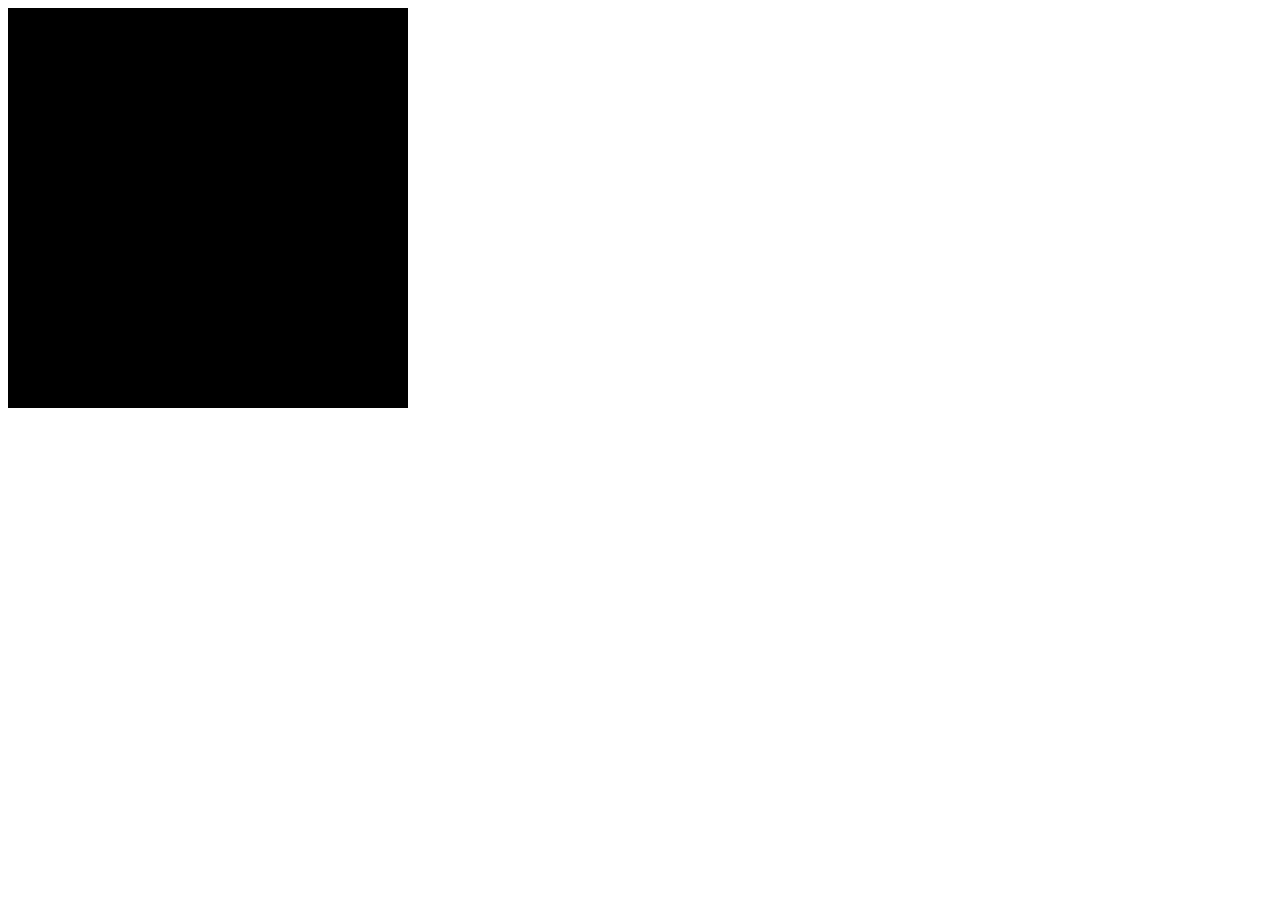
==== JavaGame1.html @ 333217b1 "Added Blank Canvas" ====
<!doctype html>
<body>
    <canvas id="gameCanvas" width="400" height="400"></canvas>
    <script>
        var canvas, canvasContext;

        window.onload = function() {
            canvas = document.getElementById('gameCanvas');
            canvasContext = canvas.getContext('2d');

            setInterval(mainloop, 1000 / 50);
        }
        
        function mainloop() {
            colorRect(0,0,canvas.width,canvas.height,'black'); // bg
  
        }
        
         function colorRect(x,y,w,h,c){
            canvasContext.fillStyle = c;
            canvasContext.fillRect(x,y,w,h);
        }
    
    </script>
</body>
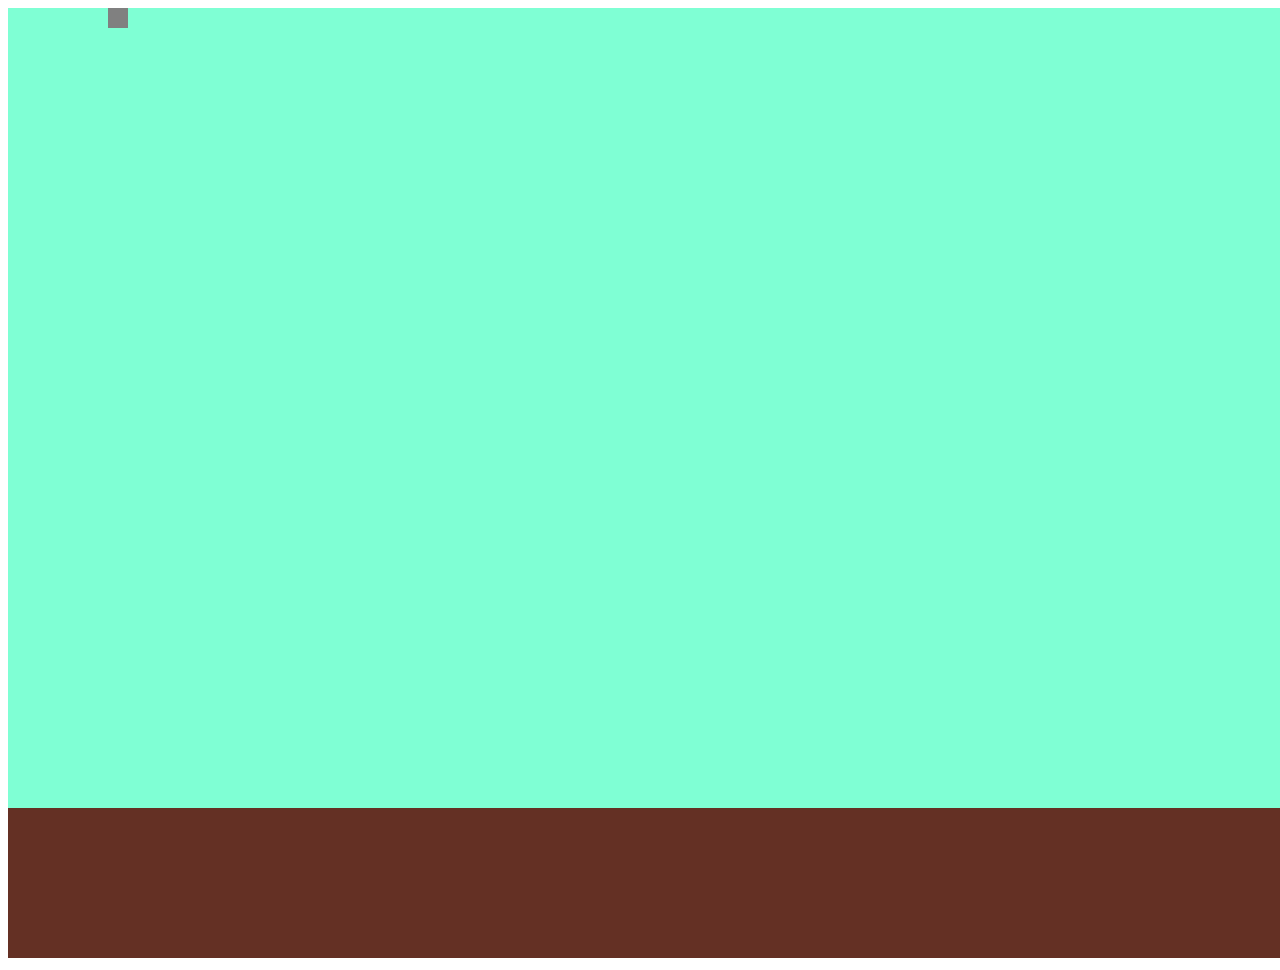
==== commit ee5e7d1a: "Added Brown ground to canvas" ====
--- a/JavaGame1.html
+++ b/JavaGame1.html
@@ -1,6 +1,7 @@
 <!doctype html>
+
 <body>
-    <canvas id="gameCanvas" width="400" height="400"></canvas>
+    <canvas id="gameCanvas" width="1900" height="950"></canvas>
     <script>
         var canvas, canvasContext;
 
@@ -8,18 +9,127 @@
             canvas = document.getElementById('gameCanvas');
             canvasContext = canvas.getContext('2d');
 
+            document.addEventListener('keydown', keyPressed);
+            document.addEventListener('keyup', keyReleased);
+
+
             setInterval(mainloop, 1000 / 50);
         }
-        
+
+        // player Vars
+        var playerXpos = 100;
+        var playerYpos = 0;
+        const PLAYER_SIZE = 20;
+        var playerXspeed = 5;
+        var playerYspeed = 5;
+
+        var leftKeyPressed = false;
+        var rightKeyPressed = false;
+        var upKeyPressed = false;
+        var downKeyPressed = false;
+
+        const LEFT_KEY = 37;
+        const UP_KEY = 38
+        const RIGHT_KEY = 39;
+        const DOWN_KEY = 40;
+
+
         function mainloop() {
-            colorRect(0,0,canvas.width,canvas.height,'black'); // bg
-  
+            colorRect(0, 0, canvas.width, canvas.height, '#7FFFD4');
+            colorRect(0, 800, canvas.width, canvas.height, '#643024');
+
+            colorRect(playerXpos, playerYpos, PLAYER_SIZE, PLAYER_SIZE, 'gray');
+
+            playerMove();
         }
-        
-         function colorRect(x,y,w,h,c){
+
+        function playerMove() {
+            xPos += xSpeed;
+
+
+            if (xPos > canvas.width - PLAYER_SIZE) {
+                xSpeed *= -1;
+            }
+
+            if (xPos < 0) {
+                xSpeed *= -1;
+            }
+
+            if (yPos > canvas.height - PLAYER_SIZE) {
+                ySpeed *= -1;
+            }
+
+            if (yPos < 0) {
+                ySpeed *= -1;
+            }
+        }
+
+
+
+
+
+
+
+
+        function playerMove() {
+            if (rightKeyPressed && playerXpos + PLAYER_SIZE < canvas.width) {
+                playerXpos += playerXspeed;
+            }
+            if (rightKeyPressed == true) {
+                playerXpos += playerXspeed; // Auto Moving
+            }
+            if (leftKeyPressed == true) {
+                playerXpos -= playerXspeed; // Auto Moving
+            }
+            if (upKeyPressed == true) {
+                playerYpos -= playerYspeed; // Auto Moving
+            }
+            if (downKeyPressed == true) {
+                playerYpos += playerYspeed; // Auto Moving
+            }
+
+
+        }
+
+        function keyPressed(evt) {
+            if (evt.keyCode == LEFT_KEY) { //left
+                leftKeyPressed = true;
+            }
+            if (evt.keyCode == RIGHT_KEY) { //right
+                rightKeyPressed = true;
+            }
+            if (evt.keyCode == UP_KEY) { //up
+                upKeyPressed = true;
+            }
+            if (evt.keyCode == DOWN_KEY) { //down
+                downKeyPressed = true;
+            }
+
+        }
+
+        function keyReleased(evt) {
+            if (evt.keyCode == LEFT_KEY) { //left
+                leftKeyPressed = false;
+            }
+            if (evt.keyCode == RIGHT_KEY) { //right
+                rightKeyPressed = false;
+            }
+            if (evt.keyCode == UP_KEY) { //up
+                upKeyPressed = false;
+            }
+            if (evt.keyCode == DOWN_KEY) { //down
+                downKeyPressed = false;
+            }
+
+        }
+
+
+
+
+        function colorRect(x, y, w, h, c) {
             canvasContext.fillStyle = c;
-            canvasContext.fillRect(x,y,w,h);
+            canvasContext.fillRect(x, y, w, h);
         }
-    
+
     </script>
 </body>
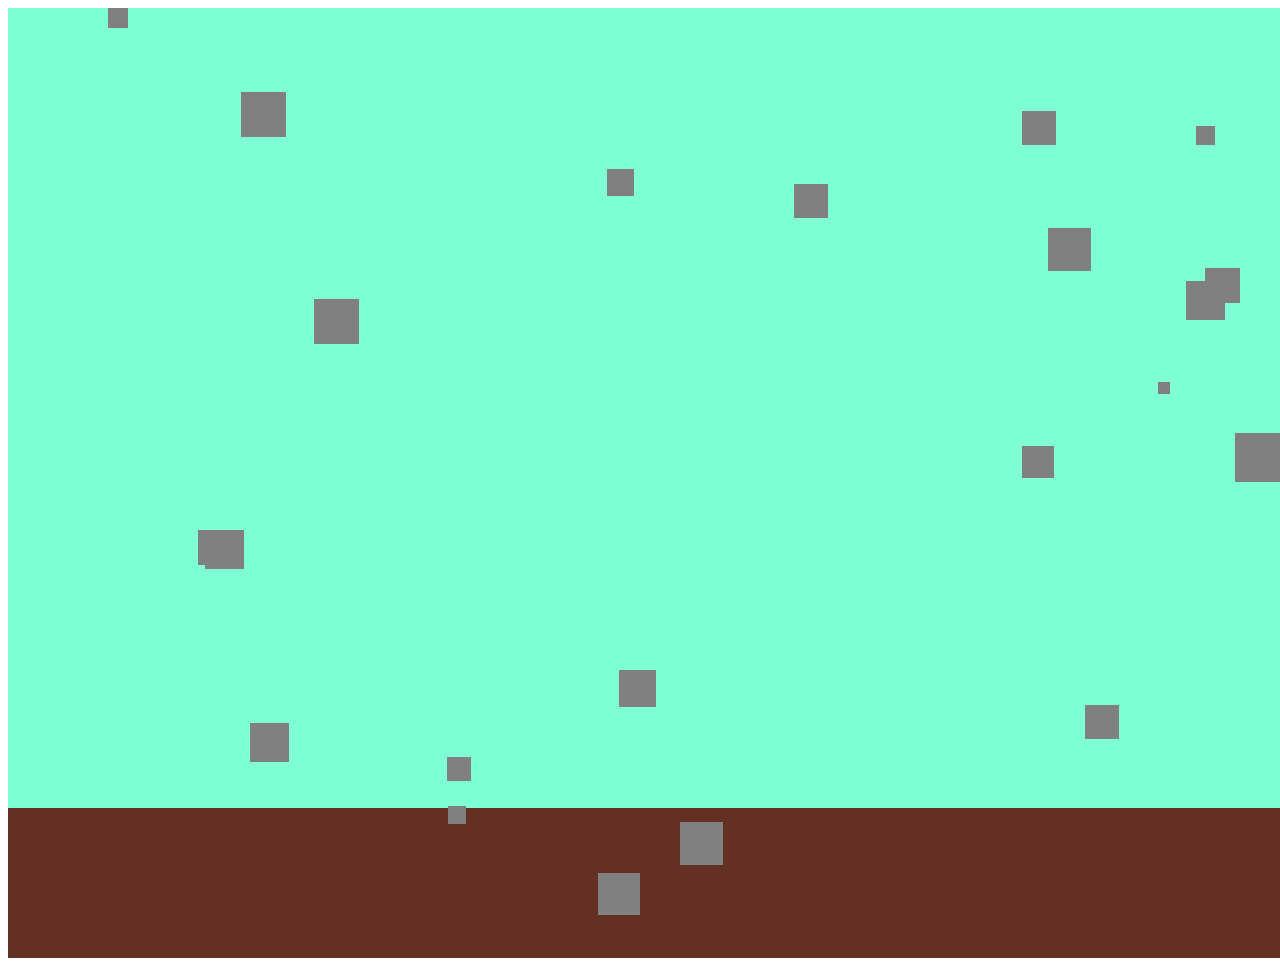
==== commit 3e0907dc: "Added Balls" ====
--- a/JavaGame1.html
+++ b/JavaGame1.html
@@ -32,6 +32,10 @@
         const UP_KEY = 38
         const RIGHT_KEY = 39;
         const DOWN_KEY = 40;
+        
+         var balls = [];
+        var settingUp = true;
+        var totalballs = 1;
 
 
         function mainloop() {
@@ -41,7 +45,107 @@
             colorRect(playerXpos, playerYpos, PLAYER_SIZE, PLAYER_SIZE, 'gray');
 
             playerMove();
-        }
+
+            if (settingUp) {
+                for (var i = 0; i < totalballs; i++) {
+                    setUp();
+
+
+
+                }
+
+                settingUp = true;
+            }
+            drawballs();
+            moveballs();
+            ballMove();
+
+        }
+
+        function setUp() {
+            var ballSize = Math.floor(Math.random() * (50 - 10)) + 10;
+            var ballXpos = Math.floor(Math.random() * ((canvas.width - ballSize) - 0)) + 0;
+            var ballYpos = Math.floor(Math.random() * ((canvas.height - ballSize) - 0)) + 0;
+            var ballXspeed = Math.floor(Math.random() * (20 - 2)) + 2;
+            var ballYspeed = Math.floor(Math.random() * (20 - 2)) + 2;
+
+            var ball = {
+                ballXpos: ballXpos,
+                ballYpos: ballYpos,
+                ballSize: ballSize,
+                ballXspeed: ballXspeed,
+                ballYspeed: ballYspeed,
+            }
+
+            balls.push(ball);
+
+        } // end func 
+
+        function drawballs() {
+            balls.forEach(function(ball, i) {
+                colorRect(ball.ballXpos, ball.ballYpos, ball.ballSize, ball.ballSize, 'steel');
+            });
+
+        }
+
+        function moveballs() {
+            balls.forEach(function(ball, i) {
+                ball.ballXpos += ball.ballXspeed; // move x
+                ball.ballypos += ball.ballyspeed; // move y
+
+                if (ball.ballXpos + ball.ballSize > canvas.width) {
+                    ball.ballXspeed *= -1;
+                }
+                //                if(ball.ballXpos < 0){
+                //                    ball.ballXspeed *= -1;
+                //}
+                //Right edge bounce
+                if (ball.ballXpos + ball.ballSize > canvas.width) {
+                    ball.ballXspeed *= -1;
+
+                }
+
+                //Left Edge Bounce
+                if (ball.ballXpos < 0) {
+                    ball.ballXspeed *= -1;
+                }
+
+                if (ball.ballYpos > canvas.height) {
+                    ball.ballYpos = 0 - ball.ballSize;
+                    ball.ballSize = Math.floor(Math.random() * (100 - 67)) + 10;
+                    ball.ballYspeed = Math.floor(Math.random() * (20 - 2)) + 2;
+                    ball.ballXspeed = Math.floor(Math.random() * (20 - 2)) + 2;
+
+                }
+
+            });
+        }
+
+
+
+
+
+        function ballMove() {
+            xPos += xSpeed; // x move
+            yPos += ySpeed; // y move
+
+            // right edge bounce
+            if (xPos > canvas.width - SIZE) {
+                xSpeed *= -1;
+            }
+            // left edge bounce
+            if (xPos < 0) {
+                xSpeed *= -1;
+            }
+            // bottom edge bounce
+            if (yPos > canvas.height - SIZE) {
+                ySpeed *= -1;
+            }
+            // top edge bounce 
+            if (yPos < 0) {
+                ySpeed *= -1;
+            }
+        } // end func 
 
         function playerMove() {
             xPos += xSpeed;
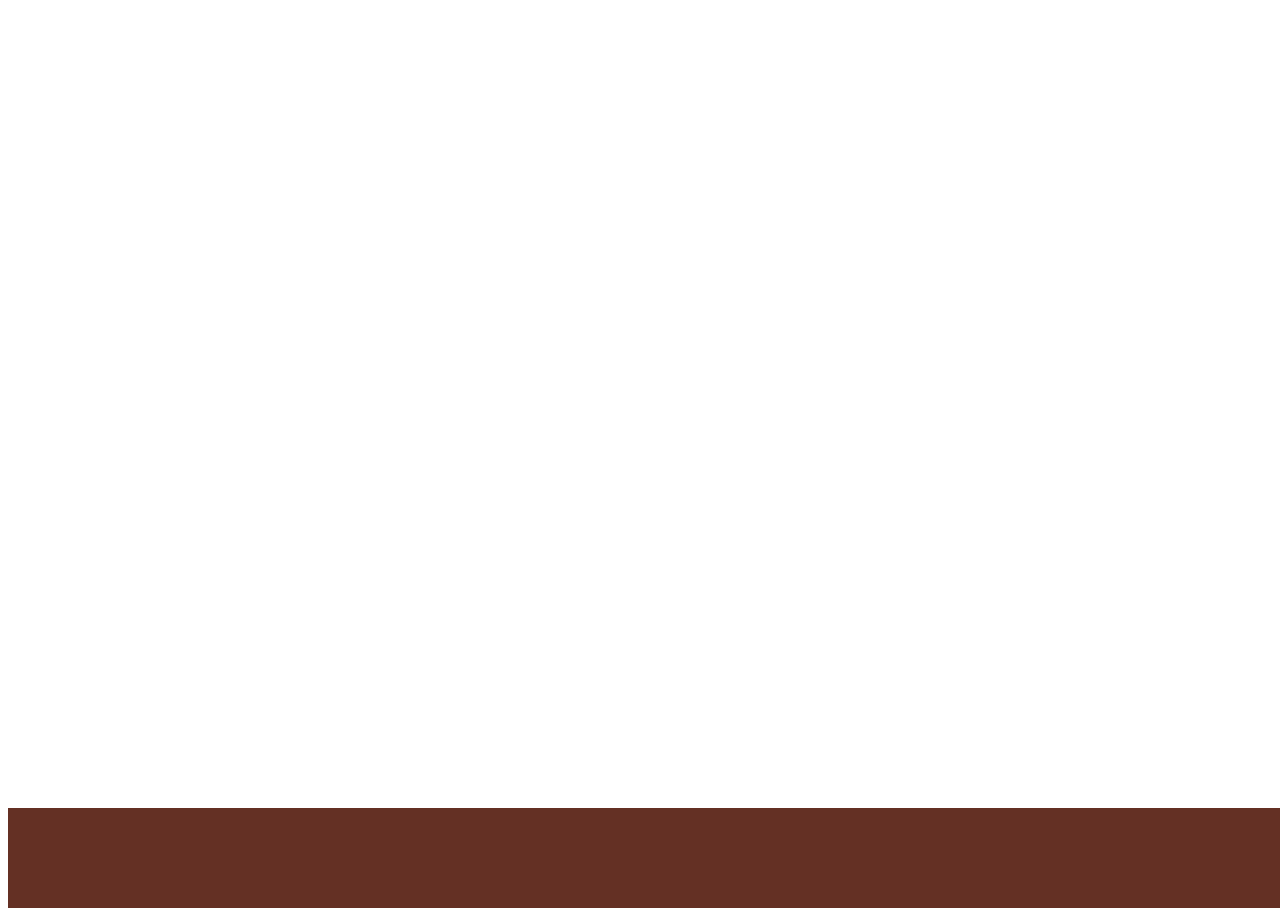
==== commit 1416762d: "Added Background just need to fit it" ====
--- a/JavaGame1.html
+++ b/JavaGame1.html
@@ -1,7 +1,11 @@
 <!doctype html>
 
 <body>
-    <canvas id="gameCanvas" width="1900" height="950"></canvas>
+
+    <canvas id="gameCanvas" width="3000" height="900"></canvas>
+
+
+
     <script>
         var canvas, canvasContext;
 
@@ -16,12 +20,20 @@
             setInterval(mainloop, 1000 / 50);
         }
 
-        // player Vars
+
+
         var playerXpos = 100;
         var playerYpos = 0;
-        const PLAYER_SIZE = 20;
+        const PLAYER_SIZE = 100;
         var playerXspeed = 5;
         var playerYspeed = 5;
+        var backgroundwidth = 1000;
+        var backgroundheight = 1000;
+        var background = new Image();
+        background.src = 'Background Images/City.jpg';
+
+        var player = new Image();
+        player.src = 'images/Heart.jpg';
 
         var leftKeyPressed = false;
         var rightKeyPressed = false;
@@ -32,120 +44,28 @@
         const UP_KEY = 38
         const RIGHT_KEY = 39;
         const DOWN_KEY = 40;
-        
-         var balls = [];
-        var settingUp = true;
-        var totalballs = 1;
+
 
 
         function mainloop() {
-            colorRect(0, 0, canvas.width, canvas.height, '#7FFFD4');
+            colorRect(0, 0, canvas.width, canvas.height, 'white');
             colorRect(0, 800, canvas.width, canvas.height, '#643024');
+            drawImgs(background,0,0, backgroundwidth, backgroundheight);
+            drawImgs(player, playerXpos, playerYpos, PLAYER_SIZE, PLAYER_SIZE);
+            
+            
+        
+        
 
-            colorRect(playerXpos, playerYpos, PLAYER_SIZE, PLAYER_SIZE, 'gray');
-
-            playerMove();
-
-            if (settingUp) {
-                for (var i = 0; i < totalballs; i++) {
-                    setUp();
-
-
-
-                }
-
-                settingUp = true;
-            }
-            drawballs();
-            moveballs();
-            ballMove();
-
-        }
-
-        function setUp() {
-            var ballSize = Math.floor(Math.random() * (50 - 10)) + 10;
-            var ballXpos = Math.floor(Math.random() * ((canvas.width - ballSize) - 0)) + 0;
-            var ballYpos = Math.floor(Math.random() * ((canvas.height - ballSize) - 0)) + 0;
-            var ballXspeed = Math.floor(Math.random() * (20 - 2)) + 2;
-            var ballYspeed = Math.floor(Math.random() * (20 - 2)) + 2;
-
-            var ball = {
-                ballXpos: ballXpos,
-                ballYpos: ballYpos,
-                ballSize: ballSize,
-                ballXspeed: ballXspeed,
-                ballYspeed: ballYspeed,
-            }
-
-            balls.push(ball);
-
-        } // end func 
-
-        function drawballs() {
-            balls.forEach(function(ball, i) {
-                colorRect(ball.ballXpos, ball.ballYpos, ball.ballSize, ball.ballSize, 'steel');
-            });
-
-        }
-
-        function moveballs() {
-            balls.forEach(function(ball, i) {
-                ball.ballXpos += ball.ballXspeed; // move x
-                ball.ballypos += ball.ballyspeed; // move y
-
-                if (ball.ballXpos + ball.ballSize > canvas.width) {
-                    ball.ballXspeed *= -1;
-                }
-                //                if(ball.ballXpos < 0){
-                //                    ball.ballXspeed *= -1;
-                //}
-                //Right edge bounce
-                if (ball.ballXpos + ball.ballSize > canvas.width) {
-                    ball.ballXspeed *= -1;
-
-                }
-
-                //Left Edge Bounce
-                if (ball.ballXpos < 0) {
-                    ball.ballXspeed *= -1;
-                }
-
-                if (ball.ballYpos > canvas.height) {
-                    ball.ballYpos = 0 - ball.ballSize;
-                    ball.ballSize = Math.floor(Math.random() * (100 - 67)) + 10;
-                    ball.ballYspeed = Math.floor(Math.random() * (20 - 2)) + 2;
-                    ball.ballXspeed = Math.floor(Math.random() * (20 - 2)) + 2;
-
-                }
-
-            });
+        
         }
 
 
 
 
 
-        function ballMove() {
-            xPos += xSpeed; // x move
-            yPos += ySpeed; // y move
 
-            // right edge bounce
-            if (xPos > canvas.width - SIZE) {
-                xSpeed *= -1;
-            }
-            // left edge bounce
-            if (xPos < 0) {
-                xSpeed *= -1;
-            }
-            // bottom edge bounce
-            if (yPos > canvas.height - SIZE) {
-                ySpeed *= -1;
-            }
-            // top edge bounce 
-            if (yPos < 0) {
-                ySpeed *= -1;
-            }
-        } // end func 
+
 
         function playerMove() {
             xPos += xSpeed;
@@ -180,54 +100,60 @@
                 playerXpos += playerXspeed;
             }
             if (rightKeyPressed == true) {
-                playerXpos += playerXspeed; // Auto Moving
+                playerXpos += playerXspeed;
             }
             if (leftKeyPressed == true) {
-                playerXpos -= playerXspeed; // Auto Moving
+                playerXpos -= playerXspeed;
             }
             if (upKeyPressed == true) {
-                playerYpos -= playerYspeed; // Auto Moving
+                playerYpos -= playerYspeed;
             }
             if (downKeyPressed == true) {
-                playerYpos += playerYspeed; // Auto Moving
+                playerYpos += playerYspeed;
             }
 
 
         }
 
         function keyPressed(evt) {
-            if (evt.keyCode == LEFT_KEY) { //left
+            if (evt.keyCode == LEFT_KEY) {
                 leftKeyPressed = true;
             }
-            if (evt.keyCode == RIGHT_KEY) { //right
+            if (evt.keyCode == RIGHT_KEY) {
                 rightKeyPressed = true;
             }
-            if (evt.keyCode == UP_KEY) { //up
+            if (evt.keyCode == UP_KEY) {
                 upKeyPressed = true;
             }
-            if (evt.keyCode == DOWN_KEY) { //down
+            if (evt.keyCode == DOWN_KEY) {
                 downKeyPressed = true;
             }
 
         }
 
         function keyReleased(evt) {
-            if (evt.keyCode == LEFT_KEY) { //left
+            if (evt.keyCode == LEFT_KEY) {
                 leftKeyPressed = false;
             }
-            if (evt.keyCode == RIGHT_KEY) { //right
+            if (evt.keyCode == RIGHT_KEY) {
                 rightKeyPressed = false;
             }
-            if (evt.keyCode == UP_KEY) { //up
+            if (evt.keyCode == UP_KEY) {
                 upKeyPressed = false;
             }
-            if (evt.keyCode == DOWN_KEY) { //down
+            if (evt.keyCode == DOWN_KEY) {
                 downKeyPressed = false;
             }
 
         }
 
 
+//        function drawImgs(scr, w, h){
+//            canvasContext.drawImage(src, w, h);
+//        }
+        function drawImgs(src, x, y, w, h) {
+            canvasContext.drawImage(src, x, y, w, h);
+        }
 
 
         function colorRect(x, y, w, h, c) {
